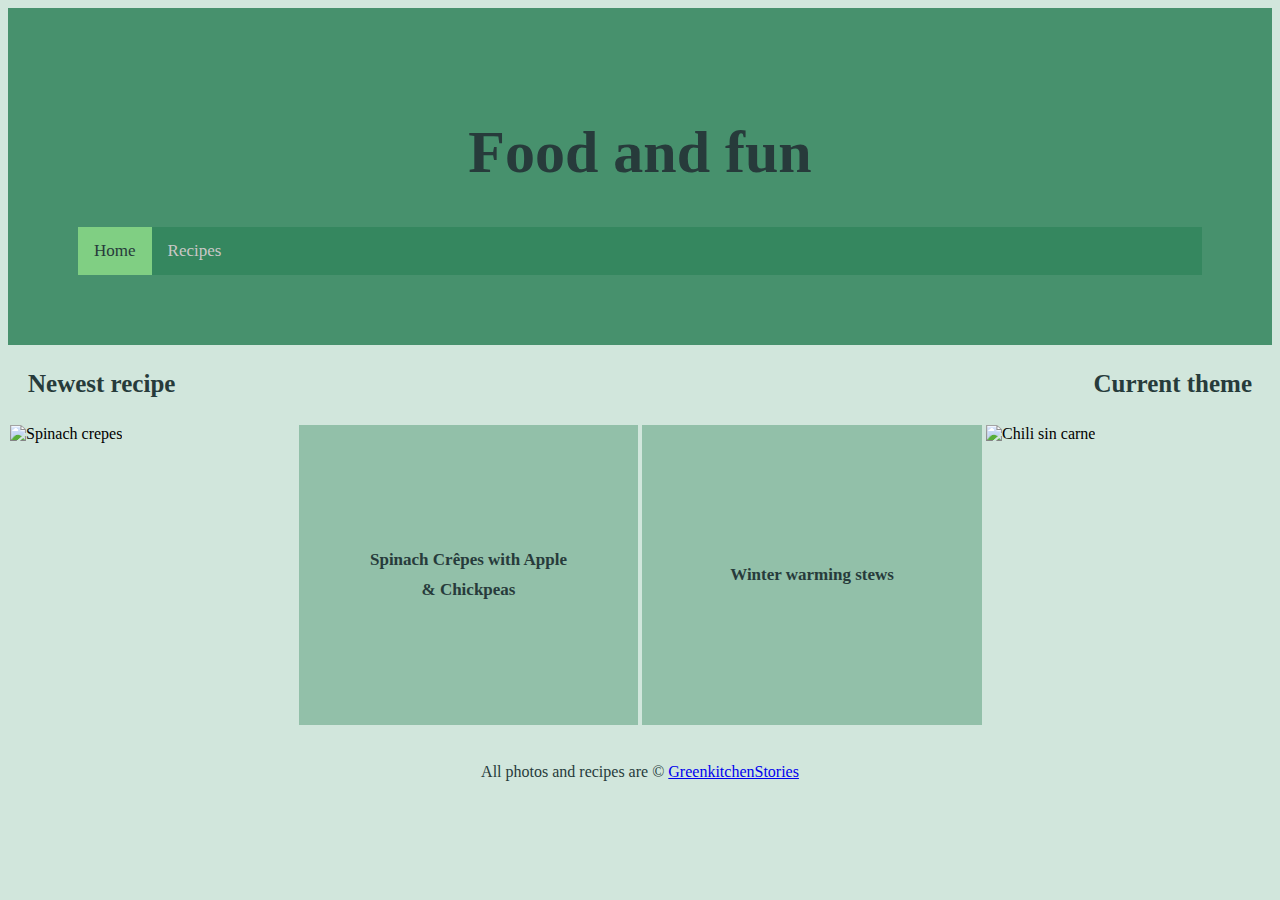
==== index.html @ a30d3c49 "Update and rename frontpage.html to index.html" ====
<!DOCTYPE html>
<html lang="en">
  <head>
    <meta charset="UTF-8" />
    <meta name="viewport" content="width=device-width, initial-scale=1.0" />
    <!-- Do I need this? -->
    <title>Food And Fun front page</title>
    <link rel="stylesheet" href="style.css" />
  </head>

  <body>
    <div class="title">
      <!-- <div class="menu-container">
        <div class="menu icon"></div>
      </div> -->
      <h1>Food and fun</h1>
      <div class="navigation-bar">
        <a class="active" href="index.html">Home</a>
        <a href="recipeCategories.html">Recipes</a>
      </div> 
    </div>
    <div class="updatable-container">
      <div class="newest-recipe-container">
        <div class="newest-recipe-header">
          <h3 class="headers">Newest recipe</h3>
        </div>
        <div class="newest-recipe-subcontainer">
          <!-- This should be updatable -->
          <div class="newest-recipe-photo">
            <img
              class="photos"
              src="images/spinach_crepes.jpg"
              alt="Spinach crepes"
            />
          </div>
          <div class="newest-recipe-description">
            <h4 class="text-description">
              Spinach Crêpes with Apple & Chickpeas
            </h4>
          </div>
        </div>
      </div>
      <div class="current-theme-container">
        <div class="current-theme-header">
          <h3 class="headers">Current theme</h3>
        </div>
        <div class="current-theme-subcontainer">
         <!-- This should be updatable -->
          <div class="current-theme-description">
            <h4 class="text-description">Winter warming stews</h4>
          </div>
          <div class="current-theme-photo">
            <img
              class="photos"
              src="images/Chili_sin_carne.jpg"
              alt="Chili sin carne"
            />
          </div>
        </div>
      </div>
    </div>
  </body>
  <br />
  <br />
  <footer>
    All photos and recipes are &copy; 
    <a href="https://greenkitchenstories.com/">GreenkitchenStories
    </a>
  </footer>
</html>
---- style.css ----
html {
    background-color: rgba(184, 216, 202, 0.65);
    height: 100%;
  }
  
  .title {
    display:flex;
    /* justify-content: center; */
    text-align: center;
    background-color: rgba(18, 112, 67, 0.72);
    color: rgb(39, 59, 59);
    padding: 70px;
    font-size: 30px;
    flex-direction: column;
  }

  /* Only relevant if I import fonts I guess */
  /* .title h1{
    font-family: Reenie Beanie;
  } */

  .navigation-bar {
    display: flex;
    overflow: hidden;
    /* Why doesn't it display the color I specify? 
    It's like it also gets the background color of .title */
    background-color: rgba(17, 116, 68, 0.33);
    /* Possibly make nav bar smaller */
  }

  .navigation-bar a {
    float: left;
    color: rgb(202, 199, 199);
    text-align: center;
    padding: 14px 16px;
    text-decoration: none;
    font-size: 17px;
  }

  .navigation-bar a:hover {
    background-color: rgb(128, 207, 131);
    color: rgb(39, 59, 59);
  }

  .navigation-bar a.active {
    background-color: rgb(128, 207, 131);
    color: rgb(39, 59, 59);;
  }

  /* .menu-container {
    transform: translateX(-100);
  }

  .menu.icon {
    color: #000;
    position: absolute;
    margin-left: 2px;
    margin-top: 10px;
    width: 17px;
    height: 1px;
    background-color: currentColor;
  }
  
  .menu.icon:before {
    content: '';
    position: absolute;
    top: -5px;
    left: 0;
    width: 17px;
    height: 1px;
    background-color: currentColor;
  }
  
  .menu.icon:after {
    content: '';
    position: absolute;
    transform: translateX(-50);
    top: 5px;
    left: 0;
    width: 17px;
    height: 1px;
    background-color: currentColor;
  } */
  
  

  /* Container to hold newest recipe and current theme */
  .updatable-container {
    display: flex;
    }

  .headers {
    flex-grow: 3;
    font-size: 25px;
    padding: 0 20px;
    color: rgb(39, 59, 59);
  }
    
  .photos {
    width: 100%;
    height: 300px;
    object-fit: cover;
  }
  
  .text-description {
    text-align: center;
    font-size: 20px;
    line-height: 30px;
    padding: 20%;
    margin: auto;
    font-size: 17px;
    color: rgb(39, 59, 59);
  }

  .newest-recipe-container {
    width: 50%;
    flex-direction: column;
  }
  
  /* Container to hold newest recipe with subcontainers combining 
  column and row style */
  .newest-recipe-subcontainer {
    display: flex;
    flex-direction: row;
  }
  
  .newest-recipe-header {
    text-align: left;
  }
  
  .newest-recipe-photo {
    flex-grow: 2;
    order: 1;
    margin: 2px;
  }
  
  .newest-recipe-description {
    background-color: rgba(17, 116, 68, 0.33);
    justify-content: center;
    order: 2;
    flex-grow: 1;
    margin: 2px;
    width: 40%;
    display: flex;
    height: 300px;
  }
  
  /* Container to hold current theme with subcontainers combining 
  column and row style */
  .current-theme-container {
    display: flex;
    width: 50%;
    flex-direction: column;
    height: 300px;
  }
  
  .current-theme-subcontainer {
    display: flex;
    flex-direction: row;
  }
  
  .current-theme-header {
    text-align: right;
  }
  
  .current-theme-description {
    background-color: rgba(17, 116, 68, 0.33);
    justify-content: center;
    order: 1;
    flex-grow: 1;
    margin: 2px;
    width: 40%;
    display: flex;
    height: 300px;
  }
  
  .current-theme-photo {
    order: 2;
    flex-grow: 2;
    margin: 2px;
  }

  footer {
    text-align: center;
    color: rgb(39, 59, 59);
  }

  /* Recipes */

  .categories {
    display: grid;
    grid-column-gap: 50px;
  }

  .recipeCategory {
    text-align: center;
  }

  .categoryPhoto {
    width: 100%;
    height: 300px;
    object-fit: cover;
  }

  .breakfast {
    grid-column-start: 1;
    grid-column-end: 2;
    grid-row-start: 1;
    grid-row-end: 2;
  }
  
  @media (max-width: 600px) {

    .title h1{
      font-size: 30px;
    }

    .updatable-container{
      position: relative;
      display: flex;
      flex-wrap: wrap;
      flex-direction: column;
    }

    .newest-recipe-container, .current-theme-container {
      min-width: 100%;
    }
    
    .newest-recipe-container div, .current-theme-container div {
      flex-direction: column;
      width: 100%;
    }
    
    .newest-recipe-header, .current-theme-header {
      display: flex;
      font-size: 20px;
      text-align: center;
    }
    
    .current-theme-description, .newest-recipe-description {
      order: 2;
      height: 130px;
    }
    
    .current-theme-photo {
      order: 1;
    }

  }
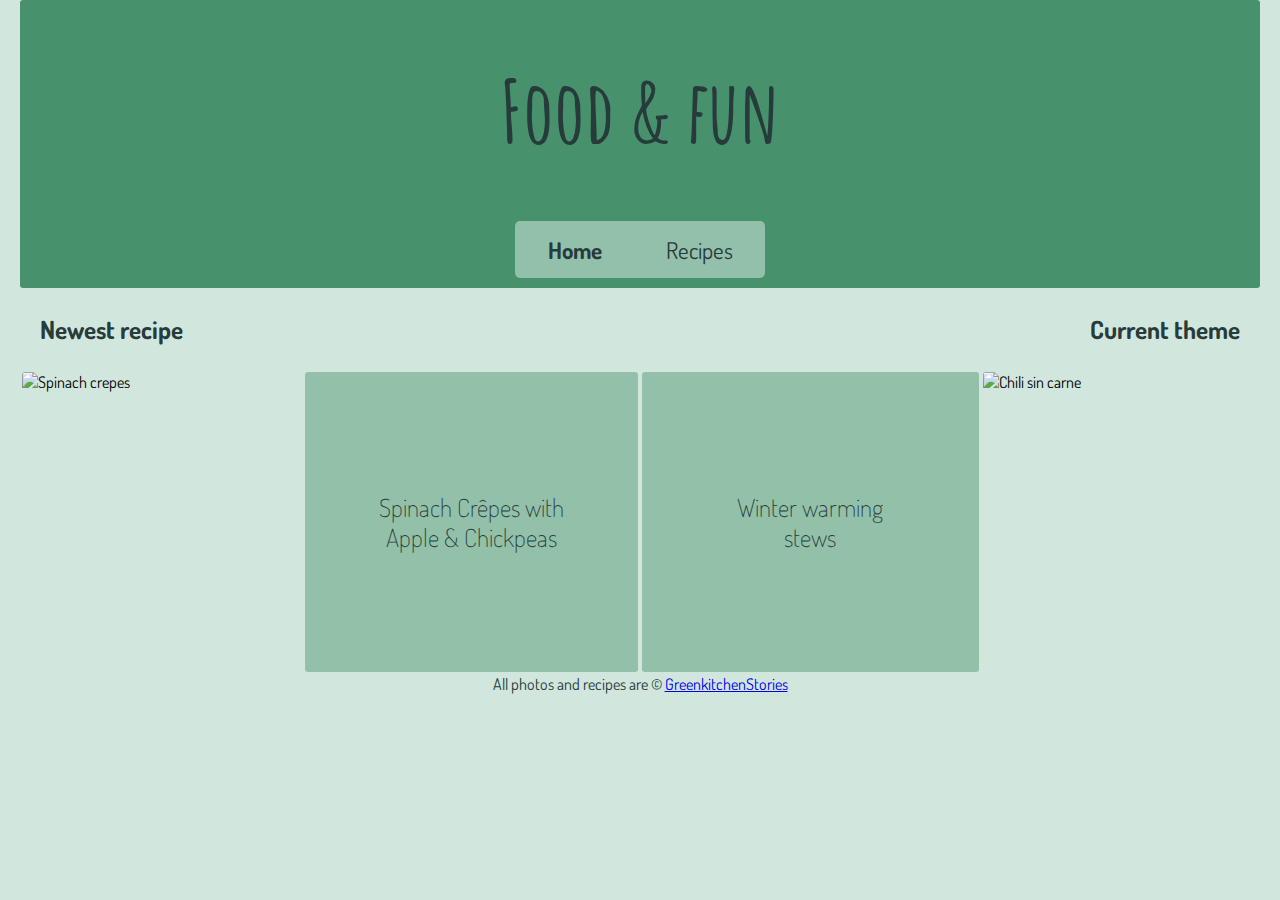
==== commit e54370d2: "Add files via upload" ====
--- a/index.html
+++ b/index.html
@@ -3,20 +3,28 @@
   <head>
     <meta charset="UTF-8" />
     <meta name="viewport" content="width=device-width, initial-scale=1.0" />
-    <!-- Do I need this? -->
-    <title>Food And Fun front page</title>
+    <title>Food & Fun</title>
     <link rel="stylesheet" href="style.css" />
   </head>
 
   <body>
     <div class="title">
-      <!-- <div class="menu-container">
-        <div class="menu icon"></div>
-      </div> -->
-      <h1>Food and fun</h1>
+      <h1>Food & fun</h1>
       <div class="navigation-bar">
         <a class="active" href="index.html">Home</a>
-        <a href="recipeCategories.html">Recipes</a>
+        <div class="dropdown-menu">
+          <button class="dropdown-button">
+            <a href="recipeCategories.html">Recipes</a>
+          </button>
+          <div class="dropdown-content">
+            <a href="breakfast.html">Breakfast</a>
+            <a href="lunch.html">Lunch</a>
+            <a href="dinner.html">Dinner</a>
+            <a href="dessertAndPastries.html">Dessert & Pastries</a>
+            <a href="drinks.html">Drinks</a>
+            <a href="condiments.html">Condiments</a>
+          </div>
+        </div>
       </div> 
     </div>
     <div class="updatable-container">
@@ -25,7 +33,6 @@
           <h3 class="headers">Newest recipe</h3>
         </div>
         <div class="newest-recipe-subcontainer">
-          <!-- This should be updatable -->
           <div class="newest-recipe-photo">
             <img
               class="photos"
@@ -35,7 +42,7 @@
           </div>
           <div class="newest-recipe-description">
             <h4 class="text-description">
-              Spinach Crêpes with Apple & Chickpeas
+              <a href="recipe-swedishBreakfast.html">Spinach Crêpes with Apple & Chickpeas</a>
             </h4>
           </div>
         </div>
@@ -45,9 +52,10 @@
           <h3 class="headers">Current theme</h3>
         </div>
         <div class="current-theme-subcontainer">
-         <!-- This should be updatable -->
           <div class="current-theme-description">
-            <h4 class="text-description">Winter warming stews</h4>
+            <h4 class="text-description">
+              <a href="recipe-swedishBreakfast.html">Winter warming stews</a>
+            </h4>
           </div>
           <div class="current-theme-photo">
             <img
@@ -59,12 +67,9 @@
         </div>
       </div>
     </div>
+    <footer>
+      All photos and recipes are &copy; 
+      <a href="https://greenkitchenstories.com/">GreenkitchenStories</a>
+    </footer>
   </body>
-  <br />
-  <br />
-  <footer>
-    All photos and recipes are &copy; 
-    <a href="https://greenkitchenstories.com/">GreenkitchenStories
-    </a>
-  </footer>
 </html>
--- a/style.css
+++ b/style.css
@@ -1,92 +1,104 @@
+@import url('https://fonts.googleapis.com/css2?family=Amatic+SC:wght@700&family=Dosis:wght@200;400&display=swap');
+  
   html {
     background-color: rgba(184, 216, 202, 0.65);
     height: 100%;
-  }
-  
+    min-height: 100%;
+    position: relative;
+    margin: 0;
+    padding: 0;
+    font-family: 'Dosis', sans-serif;
+  }
+
+  body {  
+    margin: 20px;
+    margin-top: 0px;  
+    padding: 0px;
+    min-height: 100vh;
+  }
+
   .title {
     display:flex;
-    /* justify-content: center; */
     text-align: center;
     background-color: rgba(18, 112, 67, 0.72);
     color: rgb(39, 59, 59);
-    padding: 70px;
-    font-size: 30px;
+    padding: 0px;
     flex-direction: column;
-  }
-
-  /* Only relevant if I import fonts I guess */
-  /* .title h1{
-    font-family: Reenie Beanie;
-  } */
-
+    border-radius: 3px;
+  }
+
+  .title h1{
+    font-family: 'Amatic SC', cursive;
+    font-size: 85px;
+  }
+
+  /* navigation-bar container */
   .navigation-bar {
     display: flex;
     overflow: hidden;
-    /* Why doesn't it display the color I specify? 
-    It's like it also gets the background color of .title */
-    background-color: rgba(17, 116, 68, 0.33);
-    /* Possibly make nav bar smaller */
-  }
-
+    background-color: rgb(147, 192, 171);
+    width: 250px;
+    justify-items: center;
+    margin: auto;
+    margin-bottom: 10px;
+    border-radius: 5px;
+  }
+
+  /* Links inside the navigation-bar */
   .navigation-bar a {
-    float: left;
-    color: rgb(202, 199, 199);
+    color: rgb(39, 59, 59);
     text-align: center;
     padding: 14px 16px;
     text-decoration: none;
-    font-size: 17px;
-  }
-
-  .navigation-bar a:hover {
-    background-color: rgb(128, 207, 131);
-    color: rgb(39, 59, 59);
-  }
-
+    width: 125px;
+    font-size: 23px;
+  }
+
+  /* The page I'm currently on */
   .navigation-bar a.active {
-    background-color: rgb(128, 207, 131);
-    color: rgb(39, 59, 59);;
-  }
-
-  /* .menu-container {
-    transform: translateX(-100);
-  }
-
-  .menu.icon {
-    color: #000;
+    font-weight: bold;
+  }
+
+  .dropdown-button {
+    border: none;
+    padding: 14px 16px;
+    background-color: inherit;
+    font-family: inherit;
+    margin: 0;
+  }
+
+  .navigation-bar a:hover, .dropdown-menu:hover {
+    background-color: rgb(124, 175, 151);
+  }
+
+  .dropdown-content {
+    display: none; /* Dropdown content hidden by default */
     position: absolute;
-    margin-left: 2px;
-    margin-top: 10px;
-    width: 17px;
-    height: 1px;
-    background-color: currentColor;
-  }
-  
-  .menu.icon:before {
-    content: '';
-    position: absolute;
-    top: -5px;
-    left: 0;
-    width: 17px;
-    height: 1px;
-    background-color: currentColor;
-  }
-  
-  .menu.icon:after {
-    content: '';
-    position: absolute;
-    transform: translateX(-50);
-    top: 5px;
-    left: 0;
-    width: 17px;
-    height: 1px;
-    background-color: currentColor;
-  } */
-  
-  
+    background-color: rgb(124, 175, 151);
+    box-shadow: 0px 8px 16px 0px rgba(0,0,0,0.2);
+    border-radius: 3px;
+  }
+
+  .dropdown-content a {
+    padding: 12px 16px;
+    text-decoration: none;
+    display: block;
+    text-align: left;
+  }
+
+  .dropdown-content a:hover {
+    background-color: rgb(147, 192, 171);
+  }
+
+  /* Show the dropdown menu on hover */
+  .dropdown-menu:hover:hover .dropdown-content {
+    display: block;
+  } 
 
   /* Container to hold newest recipe and current theme */
   .updatable-container {
     display: flex;
+    flex: 1;
     }
 
   .headers {
@@ -100,16 +112,22 @@
     width: 100%;
     height: 300px;
     object-fit: cover;
+    border-radius: 3px;
   }
   
   .text-description {
     text-align: center;
-    font-size: 20px;
     line-height: 30px;
     padding: 20%;
     margin: auto;
-    font-size: 17px;
+    font-size: 25px;
     color: rgb(39, 59, 59);
+    font-weight: 200;
+  }
+
+  .text-description a {
+    color: rgb(39, 59, 59);
+    text-decoration: none;
   }
 
   .newest-recipe-container {
@@ -143,6 +161,7 @@
     width: 40%;
     display: flex;
     height: 300px;
+    border-radius: 3px;
   }
   
   /* Container to hold current theme with subcontainers combining 
@@ -172,6 +191,7 @@
     width: 40%;
     display: flex;
     height: 300px;
+    border-radius: 3px;
   }
   
   .current-theme-photo {
@@ -183,17 +203,35 @@
   footer {
     text-align: center;
     color: rgb(39, 59, 59);
-  }
-
-  /* Recipes */
+    left: 0;
+    height: 25px;  
+    width: 100%; 
+    overflow: hidden;
+  }
+
+  /* Recipe Categories */
 
   .categories {
     display: grid;
-    grid-column-gap: 50px;
+    grid-column-gap: 30px;
+    margin-top: 30px;
   }
 
   .recipeCategory {
     text-align: center;
+  }
+
+  .recipeCategory a {
+    color: rgb(39, 59, 59);
+    font-size: 23px;
+  }
+
+  .recipeCategory a:hover {
+    color: rgba(18, 112, 67, 0.72);
+  }
+
+  .recipeCategory a:visited {
+    color: rgba(39, 59, 59, 0.521);
   }
 
   .categoryPhoto {
@@ -208,18 +246,335 @@
     grid-row-start: 1;
     grid-row-end: 2;
   }
-  
-  @media (max-width: 600px) {
-
+
+  .lunch {
+    grid-column-start: 2;
+    grid-column-end: 3;
+    grid-row-start: 1;
+    grid-row-end: 2;
+  }
+
+  .dinner {
+    grid-column-start: 3;
+    grid-column-end: 4;
+    grid-row-start: 1;
+    grid-row-end: 2;
+  }
+
+  .dessertAndPastries {
+    grid-column-start: 1;
+    grid-column-end: 2;
+    grid-row-start: 2;
+    grid-row-end: 3;
+  }
+
+  .drinks {
+    grid-column-start: 2;
+    grid-column-end: 3;
+    grid-row-start: 2;
+    grid-row-end: 3;
+  }
+
+  .condiments {
+    grid-column-start: 3;
+    grid-column-end: 4;
+    grid-row-start: 2;
+    grid-row-end: 3;
+  }
+
+  /* Individual recipe category s.a. Breakfast */
+
+  .category-header {
+    text-align: center;
+    font-family: 'Amatic SC', cursive;
+    font-size: 30px;
+  }
+
+  .recipe-images-grid {
+    display: grid;
+    grid-gap: 30px;
+  }
+
+  .image-1 {
+    grid-column-start: 1;
+    grid-column-end: 2;
+    grid-row-start: 1;
+    grid-row-end: 2;
+  }
+
+  .image-2 {
+    grid-column-start: 2;
+    grid-column-end: 3;
+    grid-row-start: 1;
+    grid-row-end: 2;
+  }
+
+  .image-3 {
+    grid-column-start: 3;
+    grid-column-end: 4;
+    grid-row-start: 1;
+    grid-row-end: 2;
+  }
+
+  .image-4 {
+    grid-column-start: 4;
+    grid-column-end: 5;
+    grid-row-start: 1;
+    grid-row-end: 2;
+  }
+
+  .image-5 {
+    grid-column-start: 1;
+    grid-column-end: 2;
+    grid-row-start: 2;
+    grid-row-end: 3;
+  }
+
+  .image-6 {
+    grid-column-start: 2;
+    grid-column-end: 3;
+    grid-row-start: 2;
+    grid-row-end: 3;
+  }
+  
+  .image-7 {
+    grid-column-start: 3;
+    grid-column-end: 4;
+    grid-row-start: 2;
+    grid-row-end: 3;
+  }
+
+  .image-8 {
+    grid-column-start: 4;
+    grid-column-end: 5;
+    grid-row-start: 2;
+    grid-row-end: 3;
+  }
+
+  /* Individual recipe */
+
+  .recipe-page {
+    margin: 60px;
+    padding-bottom: 60px;
+  }
+
+  .recipe-page h2 {
+    font-weight: bold;
+    text-align: center;
+    font-size: 38px;
+  }
+
+  .recipePhoto {
+    width: 100%;
+    height: 500px;
+    object-fit: cover;
+    margin-top: 60px;
+    margin-bottom: 60px;
+  }
+
+  .recipe-page i {
+    font-size: 19px;
+  }
+
+  .recipe-page h4 {
+    font-weight: bold;
+    font-size: 19px;
+  }
+
+  .recipe-page p {
+    margin-right: 300px;
+    font-size: 19px;
+  }
+
+  ul {
+    list-style-type: none;
+    font-size: 18px;
+  }
+
+  @media (max-width: 900px) {
+
+    body {  
+      margin: 10px;
+    }
+    
     .title h1{
+      font-size: 60px;
+    }
+
+    .navigation-bar a{
+      font-size: 17px;
+    }
+
+    .text-description{
+      font-size: 20px;
+    }
+
+    /* Recipe Categories */
+
+    .recipeCategory h3 {
+      font-size: 20px;
+    }
+
+    .recipeCategory a {
+      font-size: 20px;
+    }
+
+    .breakfast {
+      grid-column-start: 1;
+      grid-column-end: 2;
+      grid-row-start: 1;
+      grid-row-end: 2;
+    }
+  
+    .lunch {
+      grid-column-start: 2;
+      grid-column-end: 3;
+      grid-row-start: 1;
+      grid-row-end: 2;
+    }
+  
+    .dinner {
+      grid-column-start: 1;
+      grid-column-end: 2;
+      grid-row-start: 2;
+      grid-row-end: 3;
+    }
+  
+    .dessertAndPastries {
+      grid-column-start: 2;
+      grid-column-end: 3;
+      grid-row-start: 2;
+      grid-row-end: 3;
+    }
+  
+    .drinks {
+      grid-column-start: 1;
+      grid-column-end: 2;
+      grid-row-start: 3;
+      grid-row-end: 4;
+    }
+  
+    .condiments {
+      grid-column-start: 2;
+      grid-column-end: 3;
+      grid-row-start: 3;
+      grid-row-end: 4;
+    }
+
+    /* Individual recipe category s.a. Breakfast */
+
+    .category-header {
+      text-align: center;
+      font-family: 'Amatic SC', cursive;
       font-size: 30px;
     }
 
+    .recipe-images-grid {
+      display: grid;
+      grid-gap: 30px;
+    }
+
+    .image-1 {
+      grid-column-start: 1;
+      grid-column-end: 2;
+      grid-row-start: 1;
+      grid-row-end: 2;
+    }
+  
+    .image-2 {
+      grid-column-start: 2;
+      grid-column-end: 3;
+      grid-row-start: 1;
+      grid-row-end: 2;
+    }
+  
+    .image-3 {
+      grid-column-start: 1;
+      grid-column-end: 2;
+      grid-row-start: 2;
+      grid-row-end: 3;
+    }
+  
+    .image-4 {
+      grid-column-start: 2;
+      grid-column-end: 3;
+      grid-row-start: 2;
+      grid-row-end: 3;
+    }
+  
+    .image-5 {
+      grid-column-start: 1;
+      grid-column-end: 2;
+      grid-row-start: 3;
+      grid-row-end: 4;
+    }
+  
+    .image-6 {
+      grid-column-start: 2;
+      grid-column-end: 3;
+      grid-row-start: 3;
+      grid-row-end: 4;
+    }
+
+    .image-7 {
+      grid-column-start: 1;
+      grid-column-end: 2;
+      grid-row-start: 4;
+      grid-row-end: 5;
+    }
+  
+    .image-8 {
+      grid-column-start: 2;
+      grid-column-end: 3;
+      grid-row-start: 4;
+      grid-row-end: 5;
+    }
+
+    /* Individual recipe */
+
+    .recipe-page {
+      margin: 20px;
+    }
+
+    .recipe-page h2 {
+      font-size: 30px;
+    }
+
+    .recipePhoto {
+      height: 400px;
+      margin-top: 40px;
+      margin-bottom: 40px;
+    }
+
+    .recipe-page i {
+      font-size: 18px;
+    }
+  
+    .recipe-page h4 {
+      font-size: 18px;
+    }
+  
+    .recipe-page p {
+      margin-right: 0px;
+      font-size: 18px;
+    }
+  
+    ul {
+      font-size: 18px;
+    }
+
+  }
+
+  @media (max-width: 700px) {
+
     .updatable-container{
-      position: relative;
       display: flex;
       flex-wrap: wrap;
       flex-direction: column;
+    }
+
+    .text-description{
+      font-size: 22px;
     }
 
     .newest-recipe-container, .current-theme-container {
@@ -246,4 +601,46 @@
       order: 1;
     }
 
+    .categories {
+      display: flex;
+      flex-direction: column;
+    }
+
+    .recipe-images-grid {
+      display: flex;
+      flex-direction: column;
+    }
+
+    /* Individual recipe */
+
+    .recipe-page {
+      margin: 10px;
+    }
+
+    .recipe-page h2 {
+      font-size: 25px;
+    }
+
+    .recipePhoto {
+      height: 300px;
+      margin-top: 20px;
+      margin-bottom: 20px;
+    }
+
+    .recipe-page i {
+      font-size: 17px;
+    }
+  
+    .recipe-page h4 {
+      font-size: 17px;
+    }
+  
+    .recipe-page p {
+      font-size: 17px;
+    }
+  
+    ul {
+      font-size: 17px;
+    }
+
   }